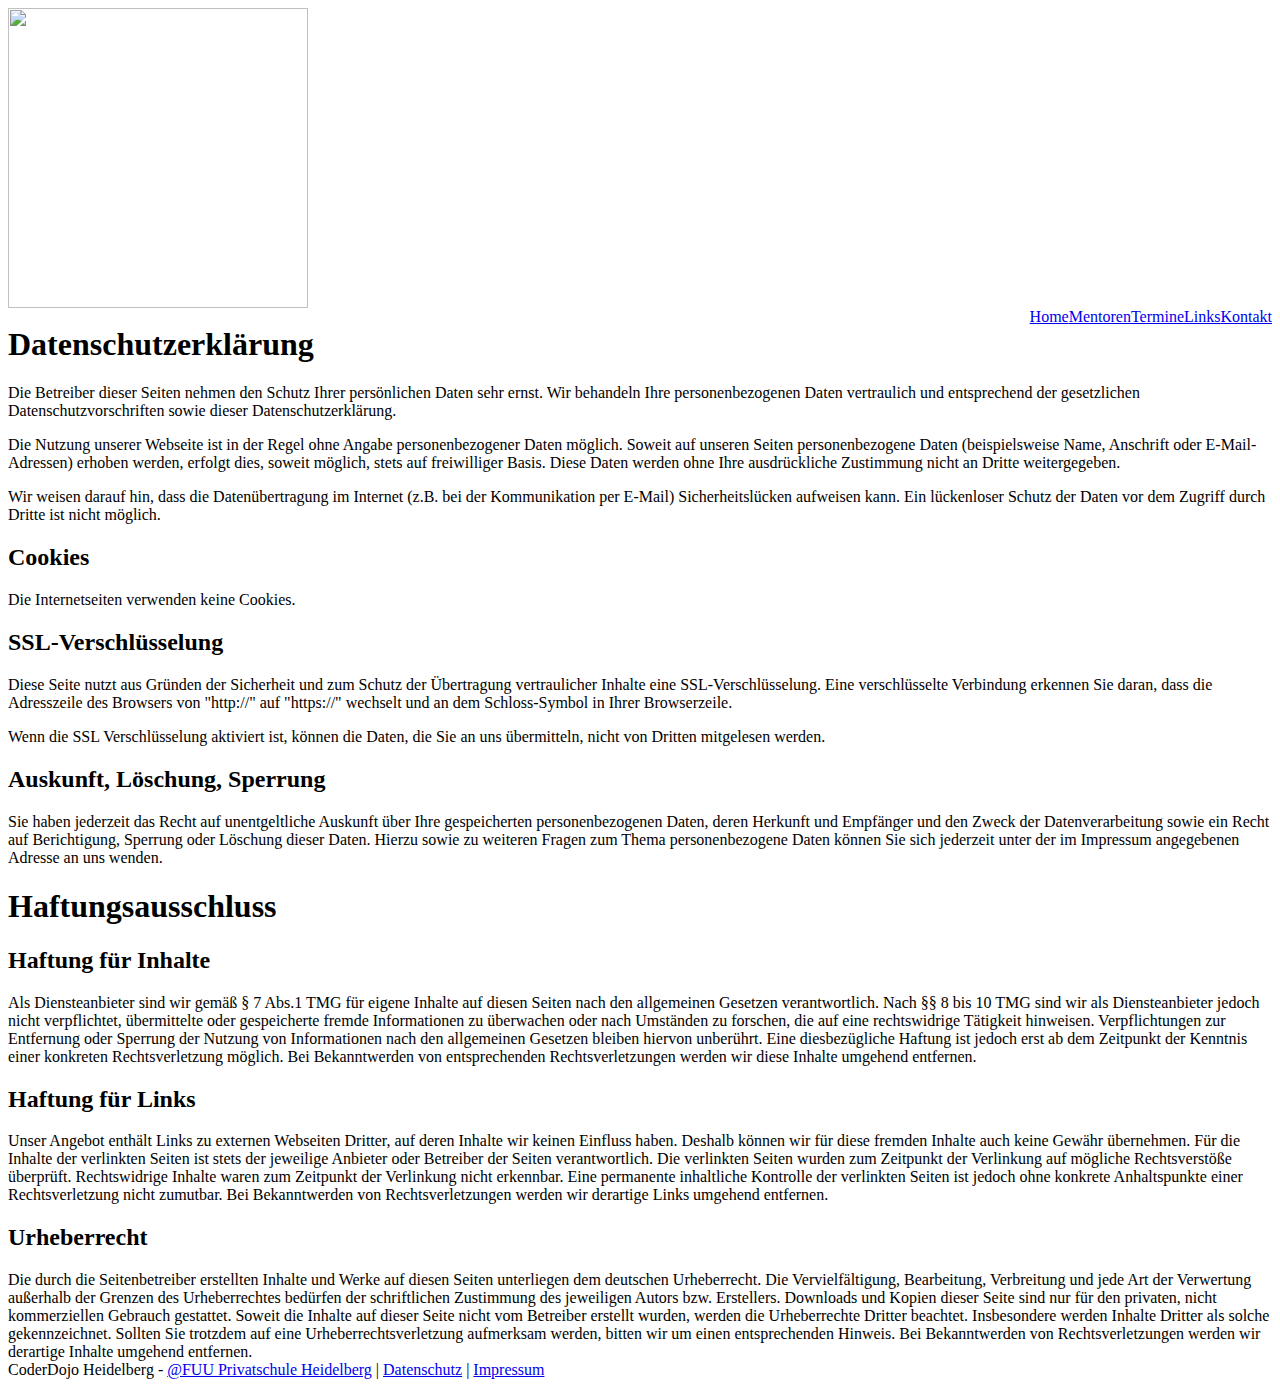
==== Datenschutz.htm @ 4024ff37 "Add files via upload" ====
<!DOCTYPE HTML PUBLIC "-//W3C//DTD HTML 4.01 Transitional//EN">
<html>
<head>
<title>CoderDojo Heidelberg</title>
<meta http-equiv="content-type" content="text/html; charset=iso-8859-1">
<meta name="robots" content="index,follow">
<meta name="keywords" lang="de" content="CoderDojo Heidelberg: Kinder und Jugendliche lernen Programmieren mit Spa�">
<meta name="description" content="Webseite der Organisation CoderDojo Heidelberg">
<link rel="stylesheet" type="text/css" href="css/style.css">
</head>
<body>
<!-- Beginn Header Logo -->
<div id="logo">
  <div id="logo_in">
  <img src="img/CoderDojoHeidelberg.jpg" height="300px">
  <!--
  <img align="right" src="img/CoderDojoHD.png" height="300px"> -->
  </div>
</div>
<!-- Ende Header Logo -->

<!-- Beginn des Rahmens der horizontalen Navigation -->
<div id="navi_rahmen">
<!-- Beginn der horizontalen Navigation -->
<div align="right">
<table id="navi_oben" cellpadding="0" cellspacing="0">
  <tr>
    <td><a href="index.html">Home</a></td>
    <td><a href="Mentoren.htm">Mentoren</a></td>
    <td><a href="Termine.htm">Termine</a></td>
    <td><a href="Links.htm">Links</a></td>
	<td><a href="Kontakt.htm">Kontakt</a></td>
  </tr>
</table>
</div>
<!-- Ende der horizontalen Navigation -->
</div>
<!-- Ende des Rahmens der horizontalen Navigation -->
<table id="abs" cellpadding="0" cellspacing="0">
  <tr>

    <td id="inhalt" valign="top">
<!-- ab hier beginnt der Inhalt -->

<h1>Datenschutzerkl�rung</h1>
<p>Die Betreiber dieser Seiten nehmen den Schutz Ihrer pers�nlichen Daten sehr ernst. Wir behandeln Ihre personenbezogenen Daten vertraulich und entsprechend der gesetzlichen Datenschutzvorschriften sowie dieser Datenschutzerkl�rung.

<p>Die Nutzung unserer Webseite ist in der Regel ohne Angabe personenbezogener Daten m�glich. Soweit auf unseren Seiten personenbezogene Daten (beispielsweise Name, Anschrift oder E-Mail-Adressen) erhoben werden, erfolgt dies, soweit m�glich, stets auf freiwilliger Basis. Diese Daten werden ohne Ihre ausdr�ckliche Zustimmung nicht an Dritte weitergegeben.

<p>Wir weisen darauf hin, dass die Daten�bertragung im Internet (z.B. bei der Kommunikation per E-Mail) Sicherheitsl�cken aufweisen kann. Ein l�ckenloser Schutz der Daten vor dem Zugriff durch Dritte ist nicht m�glich.

<h2>Cookies</h2>
<p>Die Internetseiten verwenden keine Cookies.

<h2>SSL-Verschl�sselung</h2>
<p>Diese Seite nutzt aus Gr�nden der Sicherheit und zum Schutz der �bertragung vertraulicher Inhalte eine SSL-Verschl�sselung. Eine verschl�sselte Verbindung erkennen Sie daran, dass die Adresszeile des Browsers von "http://" auf "https://" wechselt und an dem Schloss-Symbol in Ihrer Browserzeile.

<p>Wenn die SSL Verschl�sselung aktiviert ist, k�nnen die Daten, die Sie an uns �bermitteln, nicht von Dritten mitgelesen werden.

<h2>Auskunft, L�schung, Sperrung</h2>
<p>Sie haben jederzeit das Recht auf unentgeltliche Auskunft �ber Ihre gespeicherten personenbezogenen Daten, deren Herkunft und Empf�nger und den Zweck der Datenverarbeitung sowie ein Recht auf Berichtigung, Sperrung oder L�schung dieser Daten. Hierzu sowie zu weiteren Fragen zum Thema personenbezogene Daten k�nnen Sie sich jederzeit unter der im Impressum angegebenen Adresse an uns wenden.

<h1>Haftungsausschluss</h1>
<h2>Haftung f�r Inhalte</h2>
<p>Als Diensteanbieter sind wir gem�� � 7 Abs.1 TMG f�r eigene Inhalte auf diesen Seiten nach den allgemeinen Gesetzen verantwortlich. Nach �� 8 bis 10 TMG sind wir als Diensteanbieter jedoch nicht verpflichtet, �bermittelte oder gespeicherte fremde Informationen zu �berwachen oder nach Umst�nden zu forschen, die auf eine rechtswidrige T�tigkeit hinweisen. Verpflichtungen zur Entfernung oder Sperrung der Nutzung von Informationen nach den allgemeinen Gesetzen bleiben hiervon unber�hrt. Eine diesbez�gliche Haftung ist jedoch erst ab dem Zeitpunkt der Kenntnis einer konkreten Rechtsverletzung m�glich. Bei Bekanntwerden von entsprechenden Rechtsverletzungen werden wir diese Inhalte umgehend entfernen.

<h2>Haftung f�r Links</h2>
<p>Unser Angebot enth�lt Links zu externen Webseiten Dritter, auf deren Inhalte wir keinen Einfluss haben. Deshalb k�nnen wir f�r diese fremden Inhalte auch keine Gew�hr �bernehmen. F�r die Inhalte der verlinkten Seiten ist stets der jeweilige Anbieter oder Betreiber der Seiten verantwortlich. Die verlinkten Seiten wurden zum Zeitpunkt der Verlinkung auf m�gliche Rechtsverst��e �berpr�ft. Rechtswidrige Inhalte waren zum Zeitpunkt der Verlinkung nicht erkennbar. Eine permanente inhaltliche Kontrolle der verlinkten Seiten ist jedoch ohne konkrete Anhaltspunkte einer Rechtsverletzung nicht zumutbar. Bei Bekanntwerden von Rechtsverletzungen werden wir derartige Links umgehend entfernen.

<h2>Urheberrecht</h2>
<p>Die durch die Seitenbetreiber erstellten Inhalte und Werke auf diesen Seiten unterliegen dem deutschen Urheberrecht. Die Vervielf�ltigung, Bearbeitung, Verbreitung und jede Art der Verwertung au�erhalb der Grenzen des Urheberrechtes bed�rfen der schriftlichen Zustimmung des jeweiligen Autors bzw. Erstellers. Downloads und Kopien dieser Seite sind nur f�r den privaten, nicht kommerziellen Gebrauch gestattet. Soweit die Inhalte auf dieser Seite nicht vom Betreiber erstellt wurden, werden die Urheberrechte Dritter beachtet. Insbesondere werden Inhalte Dritter als solche gekennzeichnet. Sollten Sie trotzdem auf eine Urheberrechtsverletzung aufmerksam werden, bitten wir um einen entsprechenden Hinweis. Bei Bekanntwerden von Rechtsverletzungen werden wir derartige Inhalte umgehend entfernen.

<!-- Ende des Inhalts -->
</td>
  </tr>
</table>
<!-- Beginn Tabelle der Fu�zeile -->
<div id="footer">
CoderDojo Heidelberg - <a href="https://www.hpc-schulen.de/" target="_blank">@FUU Privatschule Heidelberg</a> | <a href="Datenschutz.htm" target="_self">Datenschutz</a> | <a href="Impressum.htm" target="_self">Impressum</a>

<!-- Ende des Backlink-Codes -->
</div>
<!-- Ende Tabelle der Fu�zeile -->
</body>
</html>
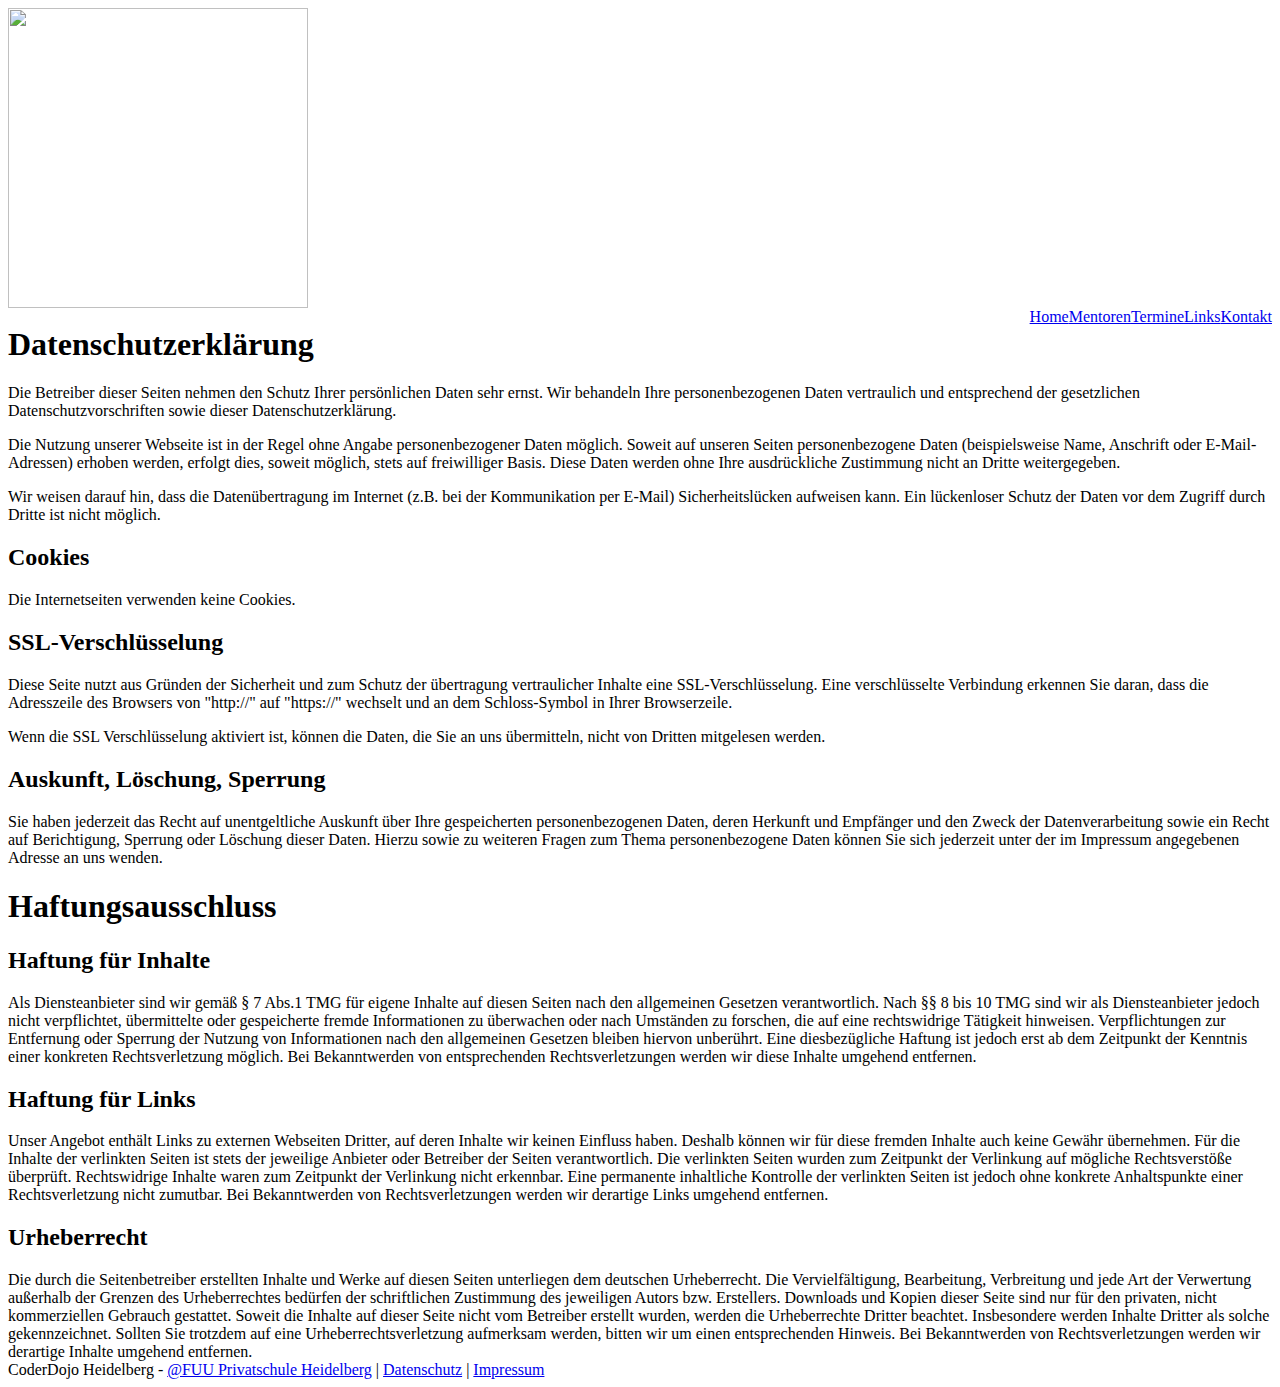
==== commit 5f666101: "Add files via upload" ====
--- a/Datenschutz.htm
+++ b/Datenschutz.htm
@@ -42,33 +42,33 @@
     <td id="inhalt" valign="top">
 <!-- ab hier beginnt der Inhalt -->
 
-<h1>Datenschutzerkl�rung</h1>
-<p>Die Betreiber dieser Seiten nehmen den Schutz Ihrer pers�nlichen Daten sehr ernst. Wir behandeln Ihre personenbezogenen Daten vertraulich und entsprechend der gesetzlichen Datenschutzvorschriften sowie dieser Datenschutzerkl�rung.
+<h1>Datenschutzerkl&auml;rung</h1>
+<p>Die Betreiber dieser Seiten nehmen den Schutz Ihrer pers&ouml;nlichen Daten sehr ernst. Wir behandeln Ihre personenbezogenen Daten vertraulich und entsprechend der gesetzlichen Datenschutzvorschriften sowie dieser Datenschutzerkl&auml;rung.
 
-<p>Die Nutzung unserer Webseite ist in der Regel ohne Angabe personenbezogener Daten m�glich. Soweit auf unseren Seiten personenbezogene Daten (beispielsweise Name, Anschrift oder E-Mail-Adressen) erhoben werden, erfolgt dies, soweit m�glich, stets auf freiwilliger Basis. Diese Daten werden ohne Ihre ausdr�ckliche Zustimmung nicht an Dritte weitergegeben.
+<p>Die Nutzung unserer Webseite ist in der Regel ohne Angabe personenbezogener Daten m&ouml;glich. Soweit auf unseren Seiten personenbezogene Daten (beispielsweise Name, Anschrift oder E-Mail-Adressen) erhoben werden, erfolgt dies, soweit m&ouml;glich, stets auf freiwilliger Basis. Diese Daten werden ohne Ihre ausdr&uuml;ckliche Zustimmung nicht an Dritte weitergegeben.
 
-<p>Wir weisen darauf hin, dass die Daten�bertragung im Internet (z.B. bei der Kommunikation per E-Mail) Sicherheitsl�cken aufweisen kann. Ein l�ckenloser Schutz der Daten vor dem Zugriff durch Dritte ist nicht m�glich.
+<p>Wir weisen darauf hin, dass die Daten&uuml;bertragung im Internet (z.B. bei der Kommunikation per E-Mail) Sicherheitsl&uuml;cken aufweisen kann. Ein l&uuml;ckenloser Schutz der Daten vor dem Zugriff durch Dritte ist nicht m&ouml;glich.
 
 <h2>Cookies</h2>
 <p>Die Internetseiten verwenden keine Cookies.
 
-<h2>SSL-Verschl�sselung</h2>
-<p>Diese Seite nutzt aus Gr�nden der Sicherheit und zum Schutz der �bertragung vertraulicher Inhalte eine SSL-Verschl�sselung. Eine verschl�sselte Verbindung erkennen Sie daran, dass die Adresszeile des Browsers von "http://" auf "https://" wechselt und an dem Schloss-Symbol in Ihrer Browserzeile.
+<h2>SSL-Verschl&uuml;sselung</h2>
+<p>Diese Seite nutzt aus Gr&uuml;nden der Sicherheit und zum Schutz der &uuml;bertragung vertraulicher Inhalte eine SSL-Verschl&uuml;sselung. Eine verschl&uuml;sselte Verbindung erkennen Sie daran, dass die Adresszeile des Browsers von "http://" auf "https://" wechselt und an dem Schloss-Symbol in Ihrer Browserzeile.
 
-<p>Wenn die SSL Verschl�sselung aktiviert ist, k�nnen die Daten, die Sie an uns �bermitteln, nicht von Dritten mitgelesen werden.
+<p>Wenn die SSL Verschl&uuml;sselung aktiviert ist, k&ouml;nnen die Daten, die Sie an uns &uuml;bermitteln, nicht von Dritten mitgelesen werden.
 
-<h2>Auskunft, L�schung, Sperrung</h2>
-<p>Sie haben jederzeit das Recht auf unentgeltliche Auskunft �ber Ihre gespeicherten personenbezogenen Daten, deren Herkunft und Empf�nger und den Zweck der Datenverarbeitung sowie ein Recht auf Berichtigung, Sperrung oder L�schung dieser Daten. Hierzu sowie zu weiteren Fragen zum Thema personenbezogene Daten k�nnen Sie sich jederzeit unter der im Impressum angegebenen Adresse an uns wenden.
+<h2>Auskunft, L&ouml;schung, Sperrung</h2>
+<p>Sie haben jederzeit das Recht auf unentgeltliche Auskunft &uuml;ber Ihre gespeicherten personenbezogenen Daten, deren Herkunft und Empf&auml;nger und den Zweck der Datenverarbeitung sowie ein Recht auf Berichtigung, Sperrung oder L&ouml;schung dieser Daten. Hierzu sowie zu weiteren Fragen zum Thema personenbezogene Daten k&ouml;nnen Sie sich jederzeit unter der im Impressum angegebenen Adresse an uns wenden.
 
 <h1>Haftungsausschluss</h1>
-<h2>Haftung f�r Inhalte</h2>
-<p>Als Diensteanbieter sind wir gem�� � 7 Abs.1 TMG f�r eigene Inhalte auf diesen Seiten nach den allgemeinen Gesetzen verantwortlich. Nach �� 8 bis 10 TMG sind wir als Diensteanbieter jedoch nicht verpflichtet, �bermittelte oder gespeicherte fremde Informationen zu �berwachen oder nach Umst�nden zu forschen, die auf eine rechtswidrige T�tigkeit hinweisen. Verpflichtungen zur Entfernung oder Sperrung der Nutzung von Informationen nach den allgemeinen Gesetzen bleiben hiervon unber�hrt. Eine diesbez�gliche Haftung ist jedoch erst ab dem Zeitpunkt der Kenntnis einer konkreten Rechtsverletzung m�glich. Bei Bekanntwerden von entsprechenden Rechtsverletzungen werden wir diese Inhalte umgehend entfernen.
+<h2>Haftung f&uuml;r Inhalte</h2>
+<p>Als Diensteanbieter sind wir gem&auml;� � 7 Abs.1 TMG f&uuml;r eigene Inhalte auf diesen Seiten nach den allgemeinen Gesetzen verantwortlich. Nach �� 8 bis 10 TMG sind wir als Diensteanbieter jedoch nicht verpflichtet, &uuml;bermittelte oder gespeicherte fremde Informationen zu &uuml;berwachen oder nach Umst&auml;nden zu forschen, die auf eine rechtswidrige T&auml;tigkeit hinweisen. Verpflichtungen zur Entfernung oder Sperrung der Nutzung von Informationen nach den allgemeinen Gesetzen bleiben hiervon unber&uuml;hrt. Eine diesbez&uuml;gliche Haftung ist jedoch erst ab dem Zeitpunkt der Kenntnis einer konkreten Rechtsverletzung m&ouml;glich. Bei Bekanntwerden von entsprechenden Rechtsverletzungen werden wir diese Inhalte umgehend entfernen.
 
-<h2>Haftung f�r Links</h2>
-<p>Unser Angebot enth�lt Links zu externen Webseiten Dritter, auf deren Inhalte wir keinen Einfluss haben. Deshalb k�nnen wir f�r diese fremden Inhalte auch keine Gew�hr �bernehmen. F�r die Inhalte der verlinkten Seiten ist stets der jeweilige Anbieter oder Betreiber der Seiten verantwortlich. Die verlinkten Seiten wurden zum Zeitpunkt der Verlinkung auf m�gliche Rechtsverst��e �berpr�ft. Rechtswidrige Inhalte waren zum Zeitpunkt der Verlinkung nicht erkennbar. Eine permanente inhaltliche Kontrolle der verlinkten Seiten ist jedoch ohne konkrete Anhaltspunkte einer Rechtsverletzung nicht zumutbar. Bei Bekanntwerden von Rechtsverletzungen werden wir derartige Links umgehend entfernen.
+<h2>Haftung f&uuml;r Links</h2>
+<p>Unser Angebot enth&auml;lt Links zu externen Webseiten Dritter, auf deren Inhalte wir keinen Einfluss haben. Deshalb k&ouml;nnen wir f&uuml;r diese fremden Inhalte auch keine Gew&auml;hr &uuml;bernehmen. F&uuml;r die Inhalte der verlinkten Seiten ist stets der jeweilige Anbieter oder Betreiber der Seiten verantwortlich. Die verlinkten Seiten wurden zum Zeitpunkt der Verlinkung auf m&ouml;gliche Rechtsverst&ouml;�e &uuml;berpr&uuml;ft. Rechtswidrige Inhalte waren zum Zeitpunkt der Verlinkung nicht erkennbar. Eine permanente inhaltliche Kontrolle der verlinkten Seiten ist jedoch ohne konkrete Anhaltspunkte einer Rechtsverletzung nicht zumutbar. Bei Bekanntwerden von Rechtsverletzungen werden wir derartige Links umgehend entfernen.
 
 <h2>Urheberrecht</h2>
-<p>Die durch die Seitenbetreiber erstellten Inhalte und Werke auf diesen Seiten unterliegen dem deutschen Urheberrecht. Die Vervielf�ltigung, Bearbeitung, Verbreitung und jede Art der Verwertung au�erhalb der Grenzen des Urheberrechtes bed�rfen der schriftlichen Zustimmung des jeweiligen Autors bzw. Erstellers. Downloads und Kopien dieser Seite sind nur f�r den privaten, nicht kommerziellen Gebrauch gestattet. Soweit die Inhalte auf dieser Seite nicht vom Betreiber erstellt wurden, werden die Urheberrechte Dritter beachtet. Insbesondere werden Inhalte Dritter als solche gekennzeichnet. Sollten Sie trotzdem auf eine Urheberrechtsverletzung aufmerksam werden, bitten wir um einen entsprechenden Hinweis. Bei Bekanntwerden von Rechtsverletzungen werden wir derartige Inhalte umgehend entfernen.
+<p>Die durch die Seitenbetreiber erstellten Inhalte und Werke auf diesen Seiten unterliegen dem deutschen Urheberrecht. Die Vervielf&auml;ltigung, Bearbeitung, Verbreitung und jede Art der Verwertung au�erhalb der Grenzen des Urheberrechtes bed&uuml;rfen der schriftlichen Zustimmung des jeweiligen Autors bzw. Erstellers. Downloads und Kopien dieser Seite sind nur f&uuml;r den privaten, nicht kommerziellen Gebrauch gestattet. Soweit die Inhalte auf dieser Seite nicht vom Betreiber erstellt wurden, werden die Urheberrechte Dritter beachtet. Insbesondere werden Inhalte Dritter als solche gekennzeichnet. Sollten Sie trotzdem auf eine Urheberrechtsverletzung aufmerksam werden, bitten wir um einen entsprechenden Hinweis. Bei Bekanntwerden von Rechtsverletzungen werden wir derartige Inhalte umgehend entfernen.
 
 <!-- Ende des Inhalts -->
 </td>
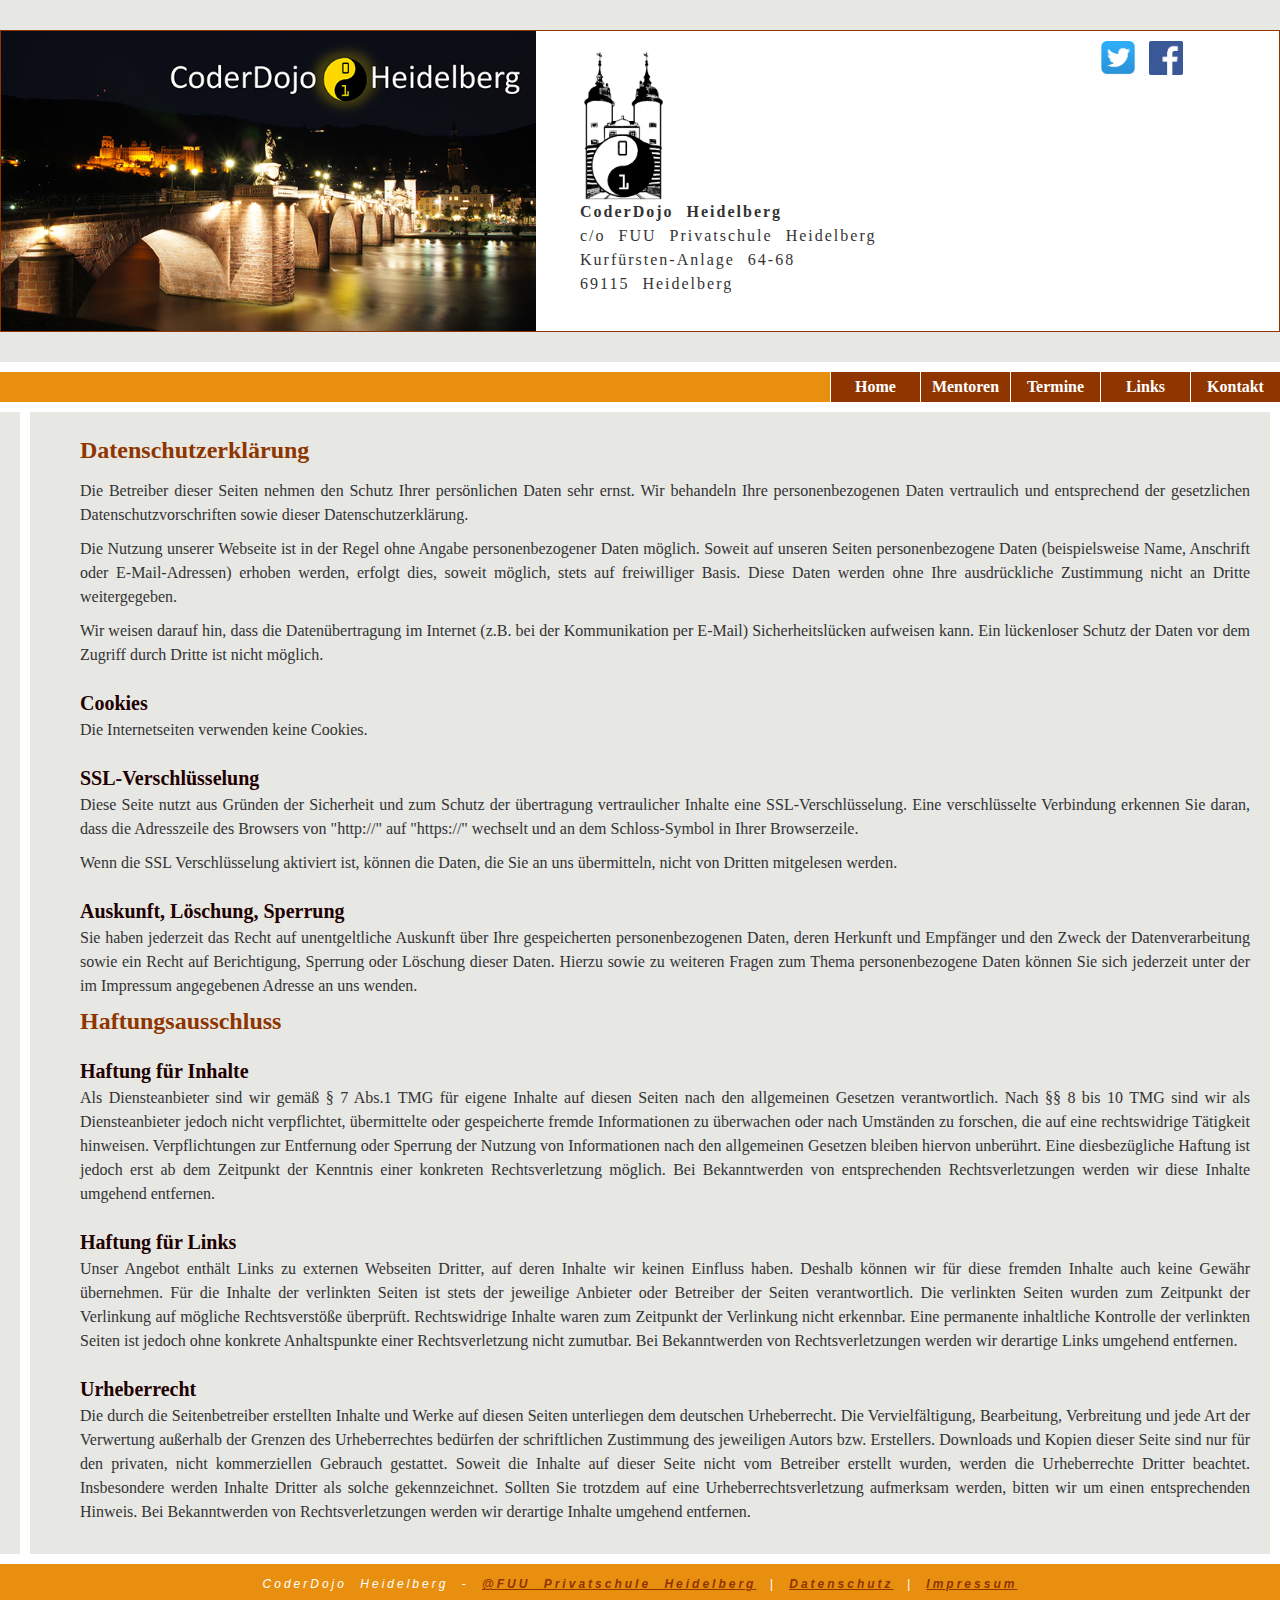
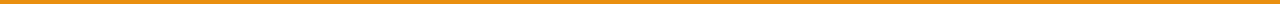
==== commit 4128c380: "Add files via upload" ====
--- a/Datenschutz.htm
+++ b/Datenschutz.htm
@@ -1,21 +1,39 @@
 <!DOCTYPE HTML PUBLIC "-//W3C//DTD HTML 4.01 Transitional//EN">
 <html>
 <head>
+<meta charset="utf-8"/>
+<meta http-equiv="Content-Type" content="text/html; charset=utf-8"/>
 <title>CoderDojo Heidelberg</title>
 <meta http-equiv="content-type" content="text/html; charset=iso-8859-1">
 <meta name="robots" content="index,follow">
-<meta name="keywords" lang="de" content="CoderDojo Heidelberg: Kinder und Jugendliche lernen Programmieren mit Spa�">
+<meta name="keywords" lang="de" content="CoderDojo Heidelberg: Kinder und Jugendliche lernen Programmieren mit Spa&szlig;">
 <meta name="description" content="Webseite der Organisation CoderDojo Heidelberg">
 <link rel="stylesheet" type="text/css" href="css/style.css">
+<link rel="shortcut icon" href="/favicon.ico">
+<link rel="icon" type="image/png" href="/favicon.png">
+<meta name="msapplication-TileColor" content="#ffffff">
+<meta name="msapplication-TileImage" content="/mstile-144x144.png">
 </head>
 <body>
 <!-- Beginn Header Logo -->
 <div id="logo">
-  <div id="logo_in">
-  <img src="img/CoderDojoHeidelberg.jpg" height="300px">
-  <!--
-  <img align="right" src="img/CoderDojoHD.png" height="300px"> -->
+
+  <div id="logo_in" style="display: inline-block;">
+	<img src="img/CoderDojoHeidelberg.jpg" height="300px">	
   </div>
+
+	<div style="position: absolute; z-index: 1; left: 580; top: 50; width: 360; height: 280; border: none;">
+		<img src="img/CoderDojoHD_NurSymbol.png" style="height:150px;">
+		<p><b>CoderDojo Heidelberg</b>
+		<br>
+		c/o FUU Privatschule Heidelberg<br>
+		Kurf&uuml;rsten-Anlage 64-68<br>
+		69115 Heidelberg
+	</div>
+	<div style="position: absolute; z-index: 2; right: 80; top: 40; width: 100; height: 100; border: none;">
+		<a alt="Folge uns auf Twitter" href="https://twitter.com/coderdojohd" target="_blank" style="align:right;" ><img src="img/TW.png" style="height:35px;"></a>
+		<a alt="Folge uns auf Facebook" href="https://www.facebook.com/CoderDojoHD" target="_blank" ><img src="img/FB.png" style="height:34px;"></a>
+	</div>
 </div>
 <!-- Ende Header Logo -->
 
@@ -62,24 +80,24 @@
 
 <h1>Haftungsausschluss</h1>
 <h2>Haftung f&uuml;r Inhalte</h2>
-<p>Als Diensteanbieter sind wir gem&auml;� � 7 Abs.1 TMG f&uuml;r eigene Inhalte auf diesen Seiten nach den allgemeinen Gesetzen verantwortlich. Nach �� 8 bis 10 TMG sind wir als Diensteanbieter jedoch nicht verpflichtet, &uuml;bermittelte oder gespeicherte fremde Informationen zu &uuml;berwachen oder nach Umst&auml;nden zu forschen, die auf eine rechtswidrige T&auml;tigkeit hinweisen. Verpflichtungen zur Entfernung oder Sperrung der Nutzung von Informationen nach den allgemeinen Gesetzen bleiben hiervon unber&uuml;hrt. Eine diesbez&uuml;gliche Haftung ist jedoch erst ab dem Zeitpunkt der Kenntnis einer konkreten Rechtsverletzung m&ouml;glich. Bei Bekanntwerden von entsprechenden Rechtsverletzungen werden wir diese Inhalte umgehend entfernen.
+<p>Als Diensteanbieter sind wir gem&auml;&szlig; &sect; 7 Abs.1 TMG f&uuml;r eigene Inhalte auf diesen Seiten nach den allgemeinen Gesetzen verantwortlich. Nach &sect;&sect; 8 bis 10 TMG sind wir als Diensteanbieter jedoch nicht verpflichtet, &uuml;bermittelte oder gespeicherte fremde Informationen zu &uuml;berwachen oder nach Umst&auml;nden zu forschen, die auf eine rechtswidrige T&auml;tigkeit hinweisen. Verpflichtungen zur Entfernung oder Sperrung der Nutzung von Informationen nach den allgemeinen Gesetzen bleiben hiervon unber&uuml;hrt. Eine diesbez&uuml;gliche Haftung ist jedoch erst ab dem Zeitpunkt der Kenntnis einer konkreten Rechtsverletzung m&ouml;glich. Bei Bekanntwerden von entsprechenden Rechtsverletzungen werden wir diese Inhalte umgehend entfernen.
 
 <h2>Haftung f&uuml;r Links</h2>
-<p>Unser Angebot enth&auml;lt Links zu externen Webseiten Dritter, auf deren Inhalte wir keinen Einfluss haben. Deshalb k&ouml;nnen wir f&uuml;r diese fremden Inhalte auch keine Gew&auml;hr &uuml;bernehmen. F&uuml;r die Inhalte der verlinkten Seiten ist stets der jeweilige Anbieter oder Betreiber der Seiten verantwortlich. Die verlinkten Seiten wurden zum Zeitpunkt der Verlinkung auf m&ouml;gliche Rechtsverst&ouml;�e &uuml;berpr&uuml;ft. Rechtswidrige Inhalte waren zum Zeitpunkt der Verlinkung nicht erkennbar. Eine permanente inhaltliche Kontrolle der verlinkten Seiten ist jedoch ohne konkrete Anhaltspunkte einer Rechtsverletzung nicht zumutbar. Bei Bekanntwerden von Rechtsverletzungen werden wir derartige Links umgehend entfernen.
+<p>Unser Angebot enth&auml;lt Links zu externen Webseiten Dritter, auf deren Inhalte wir keinen Einfluss haben. Deshalb k&ouml;nnen wir f&uuml;r diese fremden Inhalte auch keine Gew&auml;hr &uuml;bernehmen. F&uuml;r die Inhalte der verlinkten Seiten ist stets der jeweilige Anbieter oder Betreiber der Seiten verantwortlich. Die verlinkten Seiten wurden zum Zeitpunkt der Verlinkung auf m&ouml;gliche Rechtsverst&ouml;&szlig;e &uuml;berpr&uuml;ft. Rechtswidrige Inhalte waren zum Zeitpunkt der Verlinkung nicht erkennbar. Eine permanente inhaltliche Kontrolle der verlinkten Seiten ist jedoch ohne konkrete Anhaltspunkte einer Rechtsverletzung nicht zumutbar. Bei Bekanntwerden von Rechtsverletzungen werden wir derartige Links umgehend entfernen.
 
 <h2>Urheberrecht</h2>
-<p>Die durch die Seitenbetreiber erstellten Inhalte und Werke auf diesen Seiten unterliegen dem deutschen Urheberrecht. Die Vervielf&auml;ltigung, Bearbeitung, Verbreitung und jede Art der Verwertung au�erhalb der Grenzen des Urheberrechtes bed&uuml;rfen der schriftlichen Zustimmung des jeweiligen Autors bzw. Erstellers. Downloads und Kopien dieser Seite sind nur f&uuml;r den privaten, nicht kommerziellen Gebrauch gestattet. Soweit die Inhalte auf dieser Seite nicht vom Betreiber erstellt wurden, werden die Urheberrechte Dritter beachtet. Insbesondere werden Inhalte Dritter als solche gekennzeichnet. Sollten Sie trotzdem auf eine Urheberrechtsverletzung aufmerksam werden, bitten wir um einen entsprechenden Hinweis. Bei Bekanntwerden von Rechtsverletzungen werden wir derartige Inhalte umgehend entfernen.
+<p>Die durch die Seitenbetreiber erstellten Inhalte und Werke auf diesen Seiten unterliegen dem deutschen Urheberrecht. Die Vervielf&auml;ltigung, Bearbeitung, Verbreitung und jede Art der Verwertung au&szlig;erhalb der Grenzen des Urheberrechtes bed&uuml;rfen der schriftlichen Zustimmung des jeweiligen Autors bzw. Erstellers. Downloads und Kopien dieser Seite sind nur f&uuml;r den privaten, nicht kommerziellen Gebrauch gestattet. Soweit die Inhalte auf dieser Seite nicht vom Betreiber erstellt wurden, werden die Urheberrechte Dritter beachtet. Insbesondere werden Inhalte Dritter als solche gekennzeichnet. Sollten Sie trotzdem auf eine Urheberrechtsverletzung aufmerksam werden, bitten wir um einen entsprechenden Hinweis. Bei Bekanntwerden von Rechtsverletzungen werden wir derartige Inhalte umgehend entfernen.
 
 <!-- Ende des Inhalts -->
 </td>
   </tr>
 </table>
-<!-- Beginn Tabelle der Fu�zeile -->
+<!-- Beginn Tabelle der Fu&szlig;zeile -->
 <div id="footer">
 CoderDojo Heidelberg - <a href="https://www.hpc-schulen.de/" target="_blank">@FUU Privatschule Heidelberg</a> | <a href="Datenschutz.htm" target="_self">Datenschutz</a> | <a href="Impressum.htm" target="_self">Impressum</a>
 
 <!-- Ende des Backlink-Codes -->
 </div>
-<!-- Ende Tabelle der Fu�zeile -->
+<!-- Ende Tabelle der Fu&szlig;zeile -->
 </body>
 </html>--- a/css/style.css
+++ b/css/style.css
@@ -0,0 +1,66 @@
+* { margin: 0; padding: 0; box-sizing: border-box; -webkit-box-sizing: border-box; -moz-box-sizing: border-box; }
+body { margin: 0; padding: 0; background: #E7E7E4; }
+
+/* �berschriften, Abs�tze, Auflistung */
+h1 { font: bold 24px 'Verdana', Tahoma, Verdana; color: #8f3500; margin: 5px 0 15px 0; }
+h2 { font: bold 20px 'Verdana', Tahoma, Verdana; color: #210000; margin: 25px 0 3px 0; }
+h3 { font: bold 18px 'Verdana', Tahoma, Verdana; color: #210000; margin: 25px 0 3px 0; }
+p { font: 16px/150% 'Verdana', Tahoma, Verdana; color: #333; text-align: justify; margin: 0 0 10px 0; }
+ul { margin: 0 15px 10px 15px; }
+li { font: 16px/150% 'Verdana', Tahoma, Verdana; color: #333; text-align: justify; }
+p.ment	{ font: 14px 'Verdana', Tahoma, Verdana; font-weight: bold; background-color: #61380B; color: white; padding: 2 5 2 5px;order-radius: 5em; text-align: left;}
+
+/* allgemeine Textlinks */
+#inhalt a:link, #inhalt a:active, #inhalt a:visited, #footer a:link, #footer a:active, #footer a:visited { color: #8f3500; font-weight: bold; }
+#inhalt a:hover, #footer a:hover { background: #e98f0f; color: #E7E7E4; text-decoration: none; }
+
+/* Logo Banner */
+#logo { width: 100%px; font: bold 36px 'Verdana' Verdana; color: #000; font-style: italic; letter-spacing: 2px; word-spacing: 7px; margin: 30px auto; }
+#logo_in 	{ display: inline-block; z-index: 0; background: #fff; border: 1px solid #8f3500; text-align: left; width:100%;}
+div.text_in 	{ display: inline-block; position: absolute; z-index: 1; left: 580; top: 50; width: 360; height: 280; border: none; }
+div.social 	{ display: inline-block; margin-left: 600px; margin-top:25px; height: 280px; }
+
+
+/* horizontales Navigationsmen� */
+#navi_rahmen { width: 100%; border-top: 10px solid #fff; border-bottom: 10px solid #fff; background: #e98f0f; }
+#navi_oben a:link, #navi_oben a:active, #navi_oben a:visited { display: block; width: 90px; font: bold 16px/30px 'Trebuchet MS', Tahoma, Verdana; text-decoration: none; color: #fff; background: #8f3500; text-align: center; border-left: 1px solid #fff; }
+#navi_oben a:hover { text-decoration: none; color: #fff; background: #e98f0f; }
+
+/* Inhalt-Content */
+#inhalt { padding: 20px 20px 20px 50px; border-right: 10px solid #fff; border-left: 10px solid #fff;}
+
+#abs { margin-left: 20px; }
+
+/* vertikales Navigationsmen� */
+#navi_li_rahmen { padding: 0px 10px; background: #fff; }
+
+/* �berschrift Submen� */
+.navi_ue { display: block; width: 200px; color: #fff; margin: 0px 0px 5px 0px; padding: 5px; font: bold 18px 'Trebuchet MS', Tahoma, Verdana; background: #8f3500; border-bottom: 1px solid #fff; }
+.navi_li { background: #e98f0f; }
+.navi_li_2 { background: #234502; }
+.navi_li_3 { background: #003300; }
+
+.navi_li a:link, .navi_li a:active, .navi_li a:visited, .navi_li_2 a:link, .navi_li_2 a:active, .navi_li_2 a:visited, .navi_li_3 a:link, .navi_li_3 a:active, .navi_li_3 a:visited
+      { display: block; width: 130px; font: bold 16px/22px 'Trebuchet MS', Tahoma, Verdana; text-decoration: none; color: #fff; margin: 5px 0px 5px 8px; padding-left: 10px; }
+.navi_li a:link, .navi_li a:active, .navi_li a:visited { border: 1px solid #e98f0f; }
+.navi_li_2 a:link, .navi_li_2 a:active, .navi_li_2 a:visited { border: 1px solid #234502; }
+.navi_li_3 a:link, .navi_li_3 a:active, .navi_li_3 a:visited { border: 1px solid #003300; }
+.navi_li a:hover, .navi_li_2 a:hover, .navi_li_3 a:hover { background: #8f3500; border: 1px solid #fff; }
+
+/* Dekoration */
+img.rund { border-radius: 100%; width: 150px; }
+
+
+/* Tabellen mit DIV */
+  div.table {display: table; width: calc(100%); border: none;   }
+  div.tr { display:table-row;   }
+  div.spalte { display:  table-cell; border: none; width: 50%; padding: 5px;  background: #FBF8EF; }
+  div.spalte1 { display: table-cell; border: none; width: 50%; padding: 5px;  background: #F5DA81;  }
+  div.mentBild { display: inline-block; vertical-align: top; border: none; padding: 10px; width: 160px; }
+  div.mentText { display: inline-block; vertical-align: top; border: none; margin-left: 10px; padding: 2px; width: 440px;  }
+  div.rund { display: inline-block; width: 150px; height: 150px; color: white; }
+
+#rund { border-radius: 75px; border: 1px solid red; width: 150px height: 150px;  background-repeat: no-repeat; background-position: center center; }
+
+/* Fu�zeile */
+#footer { font: 12px/40px 'Trebuchet MS', Tahoma, Arial; color: #fff; font-style: italic; text-align: center; letter-spacing: 3px; word-spacing: 7px; border-top: 10px solid #fff; border-bottom: 10px solid #fff; background: #e98f0f; }